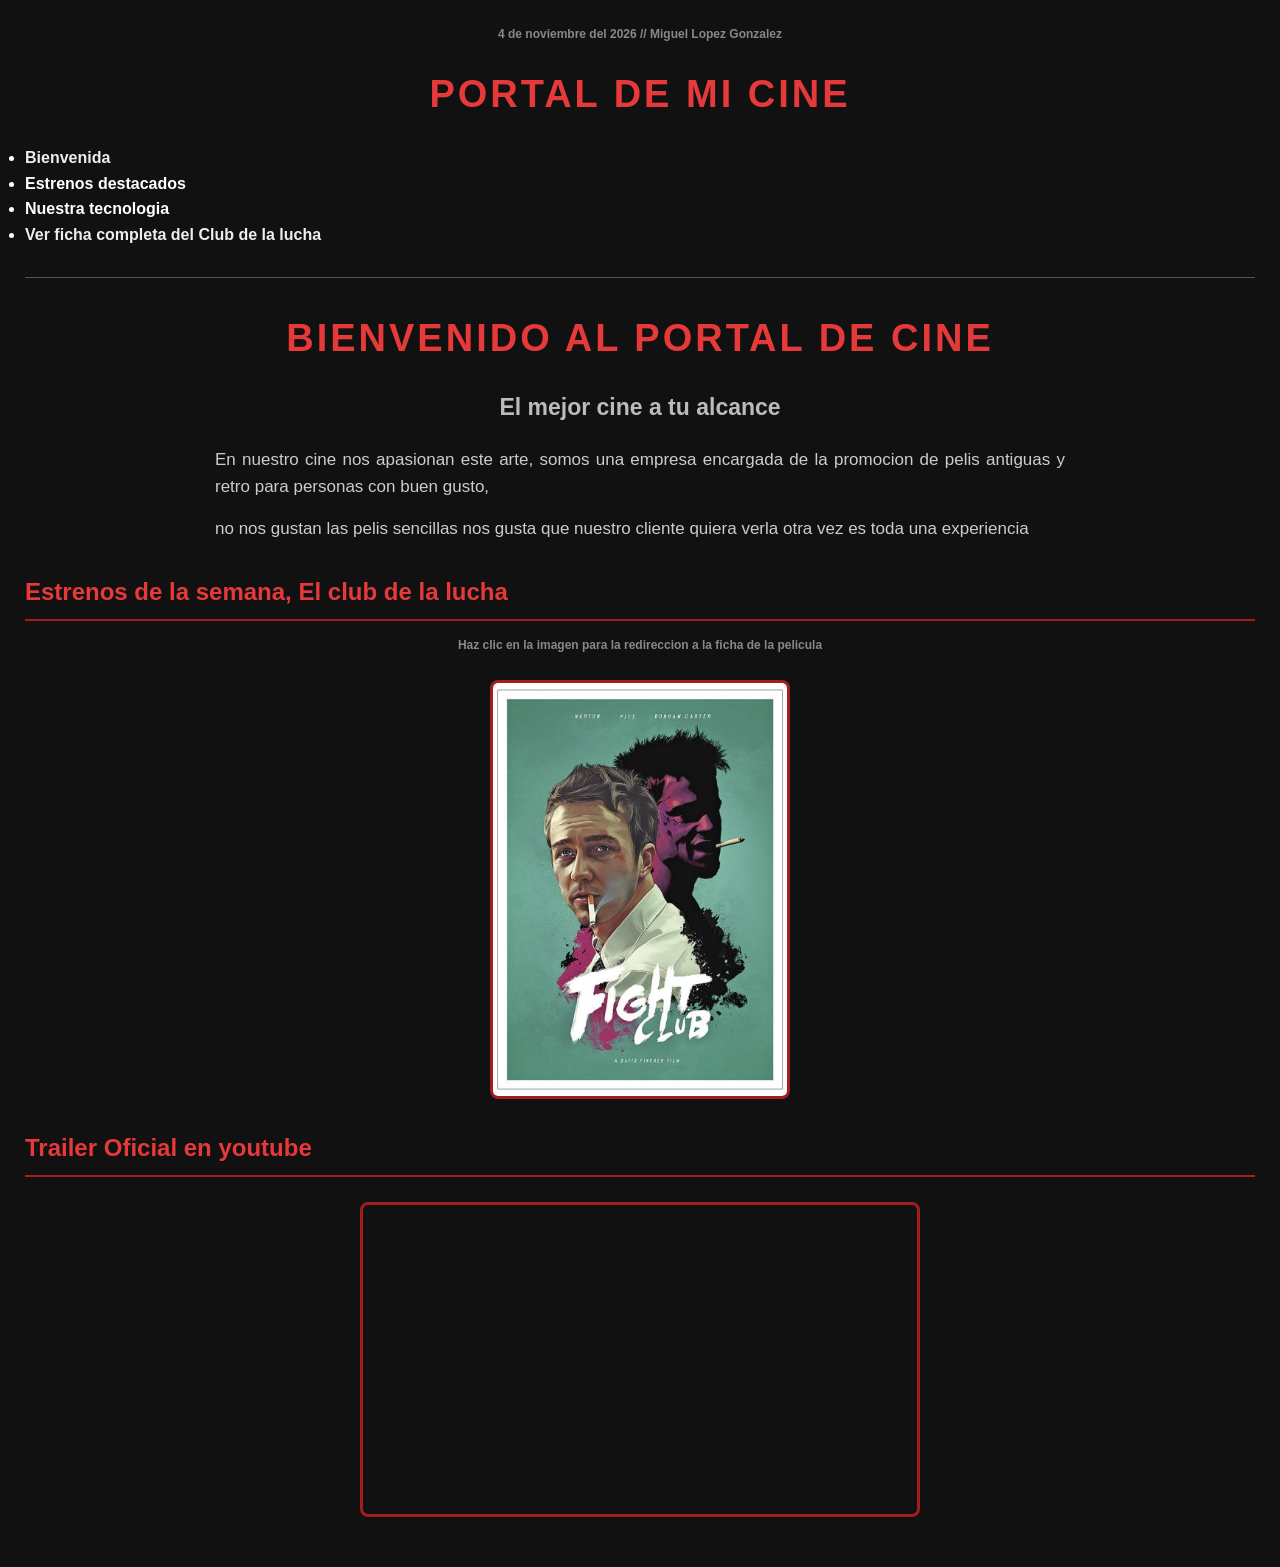
==== MARCAS EZ/MIcine/Index.html @ d6849191 "4 nov" ====
<!DOCTYPE html>
<html lang="en">
<head>
    <meta charset="UTF-8">
    <meta name="viewport" content="width=device-width, initial-scale=1.0">
    <title>Fight Club</title>
    <link rel="stylesheet" href="Styles.css">
    <h6>4 de noviembre del 2026 // Miguel Lopez Gonzalez</h6>
    <H1>PORTAL DE MI CINE</H1>
</head>
<body>
    <ul class="Listatab">
    <li><a href="Index.html">Bienvenida</a></li>
    <li>Estrenos destacados</li>
    <li>Nuestra tecnologia</li>
    <li><a href="Paginas/Pelicula.html">Ver ficha completa del Club de la lucha</a></li>
    </ul>
    
    <hr>

    <H1>Bienvenido al portal de cine</H1>
    <H3>El mejor cine a tu alcance</H3>
        <P>
        En nuestro cine nos apasionan este arte, somos una empresa encargada de la promocion de pelis
        antiguas y retro para personas con buen gusto,
        </P>
        <p>
        no nos gustan las pelis sencillas nos gusta que
        nuestro cliente quiera verla otra vez es toda una experiencia
        </p>

        <H2>Estrenos de la semana, El club de la lucha</H2>
        <h6>Haz clic en la imagen para la redireccion a la ficha de la pelicula</h6>
        <a href="./Paginas/Pelicula.html"><img src="./IMG/file_79_106.jpg" alt="Fight Club"></a>
        <h2>Trailer Oficial en youtube</h2>
        <iframe 
        width="560" 
        height="315" 
        src="https://www.youtube.com/watch?v=iBsiL3NaqhE" 
        title="Título del vídeo" 
        frameborder="0" 
        allow="accelerometer; autoplay; clipboard-write; encrypted-media; gyroscope; picture-in-picture; web-share" 
        allowfullscreen>
        </iframe>

</body>
</html>
---- MARCAS EZ/MIcine/Styles.css ----
/* ESTILOS GENERALES */
* {
    margin: 0;
    padding: 0;
    box-sizing: border-box;
}

body {
    background-color: #111;
    color: #eee;
    font-family: Arial, Helvetica, sans-serif;
    line-height: 1.6;
    padding: 25px;
}

/* TITULO PRINCIPAL */
h1 {
    color: #e63939;
    text-align: center;
    font-size: 38px;
    margin: 20px 0;
    text-transform: uppercase;
    letter-spacing: 3px;
}

h2 {
    color: #e63939;
    margin: 30px 0 15px;
    border-bottom: 2px solid #a51c1c;
    padding-bottom: 8px;
}

h3 {
    color: #bbb;
    text-align: center;
    font-size: 23px;
    margin-bottom: 20px;
}

h6 {
    color: #888;
    text-align: center;
    margin-bottom: 15px;
    font-size: 12px;
}

/* MENU DE NAVEGACION */
Listatab {
    background-color: #222;
    display: flex;
    justify-content: center;
    flex-wrap: wrap;
    gap: 30px;
    list-style: none;
    padding: 20px;
    border-top: 2px solid #a51c1c;
    border-bottom: 2px solid #a51c1c;
}

.Listatab li {
    color: white;
    font-weight: bold;
}

.Listatab a {
    color: #eee;
    text-decoration: none;
    transition: 0.3s;
}

.Listatab a:hover {
    color: #e63939;
}

/* SEPARADOR */
hr {
    border: none;
    border-top: 1px solid #555;
    margin: 30px 0;
}

/* PARRAFOS */
p {
    max-width: 850px;
    margin: 15px auto;
    color: #ccc;
    font-size: 17px;
    text-align: justify;
}

/* IMAGEN DE LA PELICULA */
img {
    display: block;
    width: 300px;
    max-width: 100%;
    margin: 25px auto;
    border: 3px solid #a51c1c;
    border-radius: 8px;
    transition: 0.3s;
}

img:hover {
    transform: scale(1.05);
    box-shadow: 0 0 20px #e63939;
}

/* VIDEO */
iframe {
    display: block;
    max-width: 100%;
    margin: 25px auto;
    border: 3px solid #a51c1c;
    border-radius: 8px;
}

/* ENLACES */
a {
    transition: 0.3s;
}

/* ADAPTACION A MOVILES */
@media (max-width: 600px) {
    body {
        padding: 12px;
    }

    h1 {
        font-size: 27px;
    }

    .Listatab {
        flex-direction: column;
        align-items: center;
        gap: 15px;
    }

    iframe {
        width: 100%;
        height: 220px;
    }
}
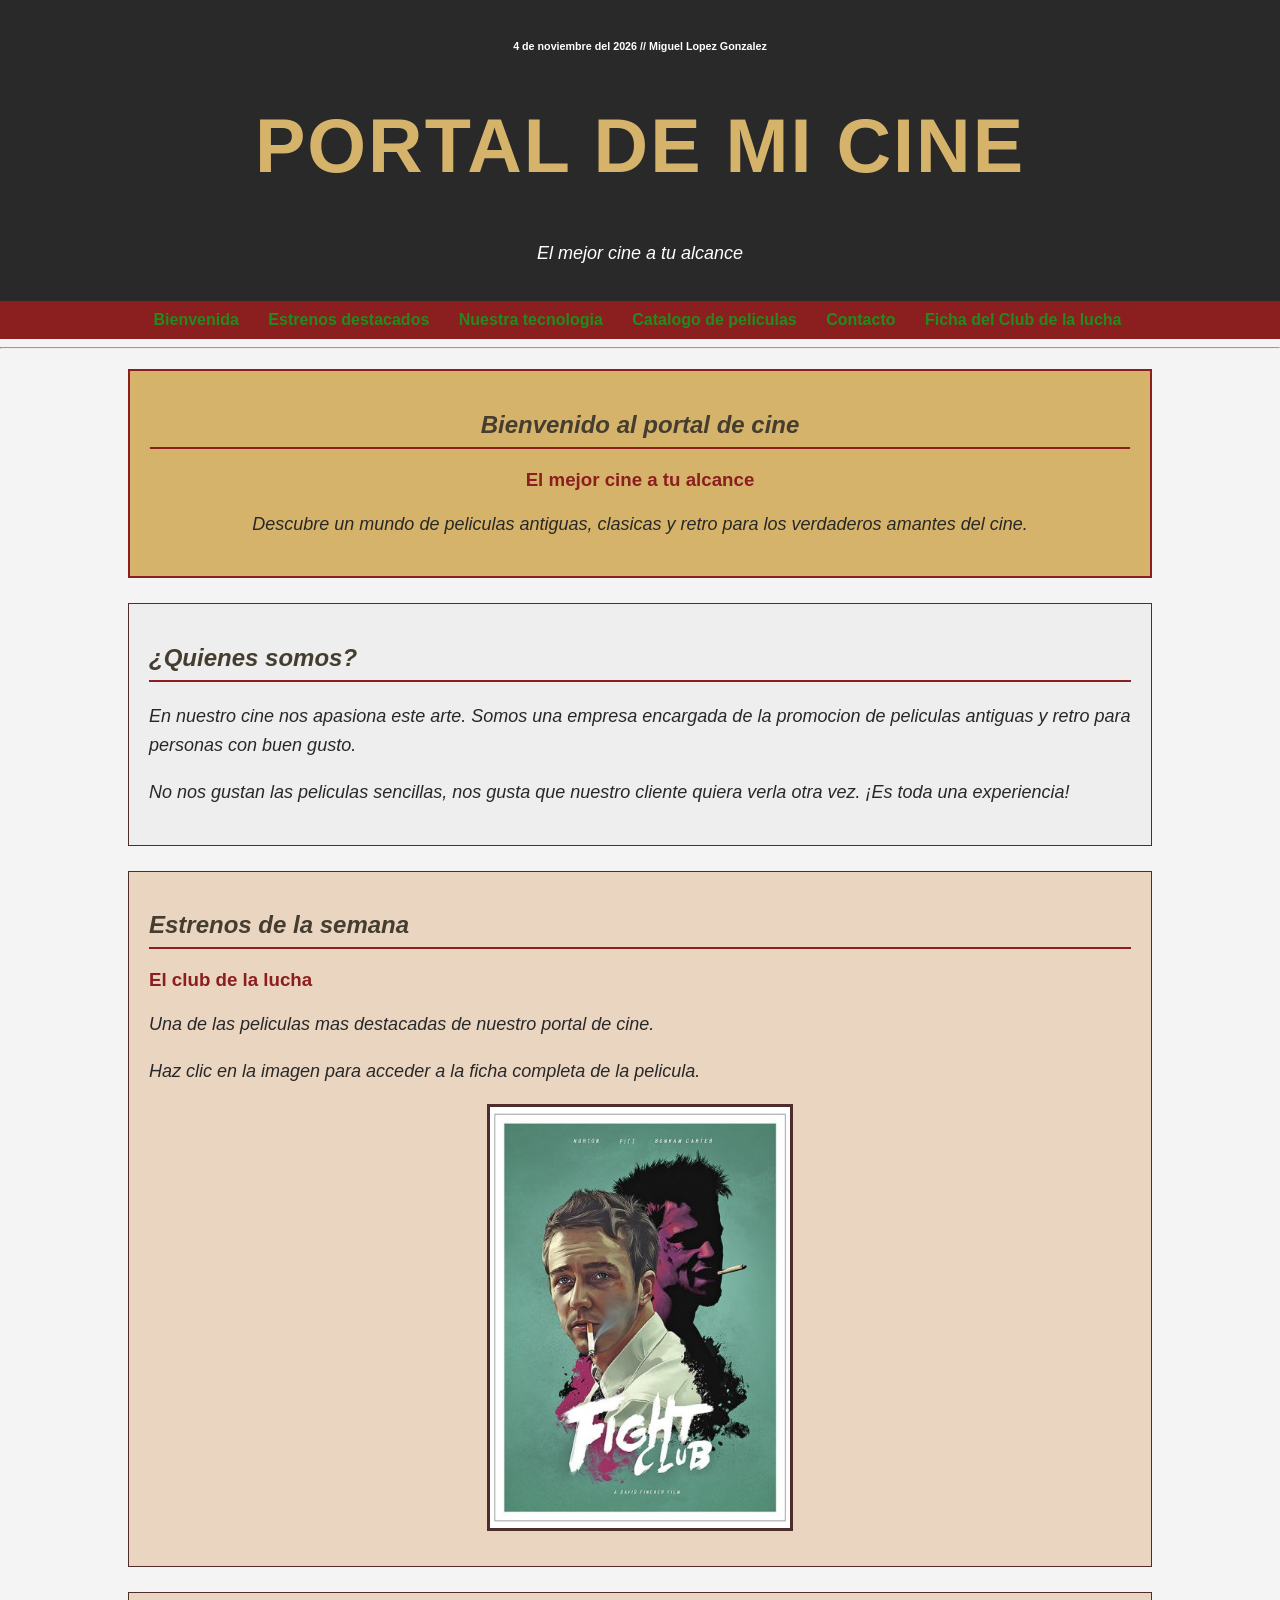
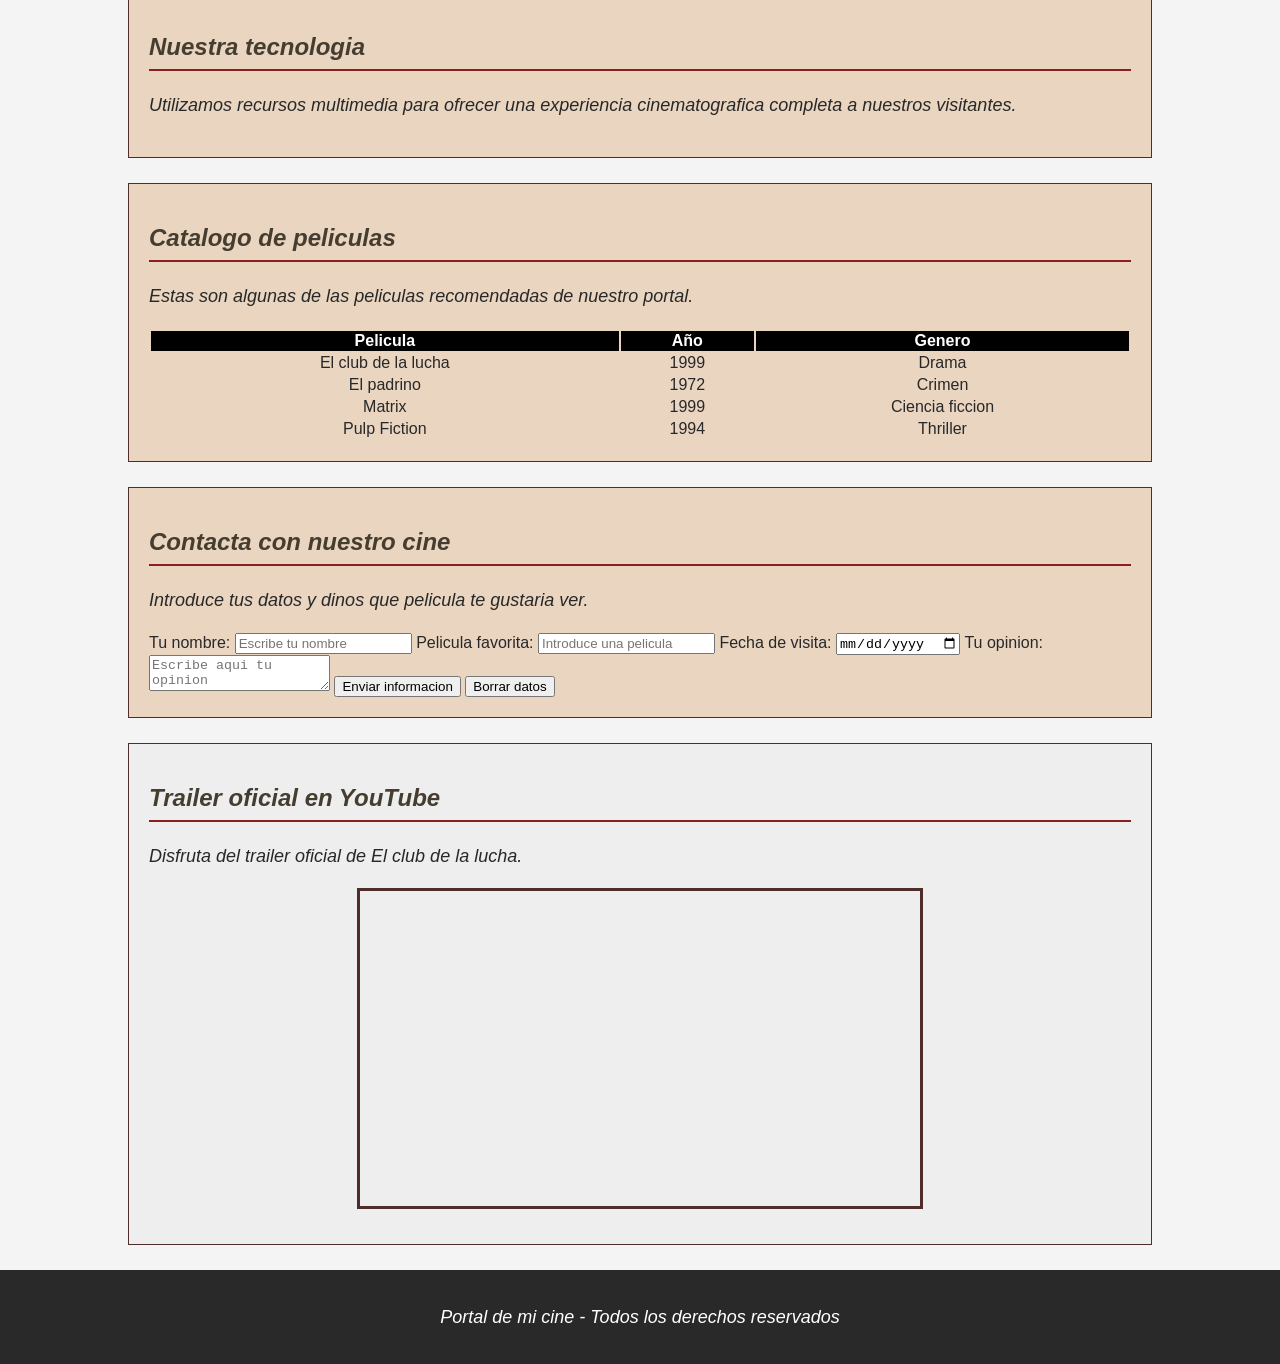
==== commit f798733a: "SIGMA" ====
--- a/MARCAS EZ/MIcine/Index.html
+++ b/MARCAS EZ/MIcine/Index.html
@@ -1,47 +1,209 @@
+
 <!DOCTYPE html>
-<html lang="en">
+<html lang="es">
+
 <head>
     <meta charset="UTF-8">
     <meta name="viewport" content="width=device-width, initial-scale=1.0">
     <title>Fight Club</title>
     <link rel="stylesheet" href="Styles.css">
-    <h6>4 de noviembre del 2026 // Miguel Lopez Gonzalez</h6>
-    <H1>PORTAL DE MI CINE</H1>
 </head>
+
 <body>
-    <ul class="Listatab">
-    <li><a href="Index.html">Bienvenida</a></li>
-    <li>Estrenos destacados</li>
-    <li>Nuestra tecnologia</li>
-    <li><a href="Paginas/Pelicula.html">Ver ficha completa del Club de la lucha</a></li>
-    </ul>
-    
+
+    <!-- Cabecera principal -->
+    <header>
+        <h6>4 de noviembre del 2026 // Miguel Lopez Gonzalez</h6>
+        <h1>PORTAL DE MI CINE</h1>
+        <p>El mejor cine a tu alcance</p>
+    </header>
+
+    <!-- Menu de navegacion -->
+    <nav>
+        <ul class="Listatab">
+            <li><a href="Index.html">Bienvenida</a></li>
+            <li><a href="#estrenos">Estrenos destacados</a></li>
+            <li><a href="#tecnologia">Nuestra tecnologia</a></li>
+            <li><a href="#tabla">Catalogo de peliculas</a></li>
+            <li><a href="#formulario">Contacto</a></li>
+            <li>
+                <a href="Paginas/Pelicula.html">
+                    Ficha del Club de la lucha
+                </a>
+            </li>
+        </ul>
+    </nav>
+
     <hr>
 
-    <H1>Bienvenido al portal de cine</H1>
-    <H3>El mejor cine a tu alcance</H3>
-        <P>
-        En nuestro cine nos apasionan este arte, somos una empresa encargada de la promocion de pelis
-        antiguas y retro para personas con buen gusto,
-        </P>
-        <p>
-        no nos gustan las pelis sencillas nos gusta que
-        nuestro cliente quiera verla otra vez es toda una experiencia
-        </p>
-
-        <H2>Estrenos de la semana, El club de la lucha</H2>
-        <h6>Haz clic en la imagen para la redireccion a la ficha de la pelicula</h6>
-        <a href="./Paginas/Pelicula.html"><img src="./IMG/file_79_106.jpg" alt="Fight Club"></a>
-        <h2>Trailer Oficial en youtube</h2>
-        <iframe 
-        width="560" 
-        height="315" 
-        src="https://www.youtube.com/watch?v=iBsiL3NaqhE" 
-        title="Título del vídeo" 
-        frameborder="0" 
-        allow="accelerometer; autoplay; clipboard-write; encrypted-media; gyroscope; picture-in-picture; web-share" 
-        allowfullscreen>
-        </iframe>
+    <main>
+
+        <!-- Seccion de bienvenida -->
+        <section id="H67">
+            <h2>Bienvenido al portal de cine</h2>
+            <h3>El mejor cine a tu alcance</h3>
+
+            <p>
+                Descubre un mundo de peliculas antiguas,
+                clasicas y retro para los verdaderos amantes del cine.
+            </p>
+        </section>
+
+        <!-- Articulo de presentacion -->
+        <article id="Articulo">
+            <h2>¿Quienes somos?</h2>
+
+            <p>
+                En nuestro cine nos apasiona este arte.
+                Somos una empresa encargada de la promocion
+                de peliculas antiguas y retro para personas
+                con buen gusto.
+            </p>
+
+            <p>
+                No nos gustan las peliculas sencillas,
+                nos gusta que nuestro cliente quiera verla
+                otra vez. ¡Es toda una experiencia!
+            </p>
+        </article>
+
+        <!-- Seccion de estrenos -->
+        <section id="estrenos">
+            <h2>Estrenos de la semana</h2>
+
+            <h3>El club de la lucha</h3>
+
+            <p>
+                Una de las peliculas mas destacadas
+                de nuestro portal de cine.
+            </p>
+
+            <p>
+                Haz clic en la imagen para acceder
+                a la ficha completa de la pelicula.
+            </p>
+
+            <a href="./Paginas/Pelicula.html">
+                <img src="./IMG/file_79_106.jpg"
+                alt="Fight Club">
+            </a>
+        </section>
+
+        <!-- Seccion de tecnologia -->
+        <section id="tecnologia">
+            <h2>Nuestra tecnologia</h2>
+
+            <p>
+                Utilizamos recursos multimedia para ofrecer
+                una experiencia cinematografica completa
+                a nuestros visitantes.
+            </p>
+        </section>
+
+        <!-- Tabla dentro de un recuadro -->
+        <section id="tabla">
+            <h2>Catalogo de peliculas</h2>
+
+            <p>
+                Estas son algunas de las peliculas
+                recomendadas de nuestro portal.
+            </p>
+
+            <table>
+                <tr>
+                    <th>Pelicula</th>
+                    <th>Año</th>
+                    <th>Genero</th>
+                </tr>
+
+                <tr>
+                    <td>El club de la lucha</td>
+                    <td>1999</td>
+                    <td>Drama</td>
+                </tr>
+
+                <tr>
+                    <td>El padrino</td>
+                    <td>1972</td>
+                    <td>Crimen</td>
+                </tr>
+
+                <tr>
+                    <td>Matrix</td>
+                    <td>1999</td>
+                    <td>Ciencia ficcion</td>
+                </tr>
+
+                <tr>
+                    <td>Pulp Fiction</td>
+                    <td>1994</td>
+                    <td>Thriller</td>
+                </tr>
+            </table>
+        </section>
+
+        <!-- Formulario -->
+        <section id="formulario">
+            <h2>Contacta con nuestro cine</h2>
+
+            <p>
+                Introduce tus datos y dinos que pelicula
+                te gustaria ver.
+            </p>
+
+            <form action="#" method="get">
+
+                <label for="nombre">Tu nombre:</label>
+
+                <input type="text" id="nombre"
+                name="nombre" placeholder="Escribe tu nombre">
+
+                <label for="pelicula">Pelicula favorita:</label>
+
+                <input type="text" id="pelicula"
+                name="pelicula" placeholder="Introduce una pelicula">
+
+                <label for="fecha">Fecha de visita:</label>
+
+                <input type="date" id="fecha" name="fecha">
+
+                <label for="opinion">Tu opinion:</label>
+
+                <textarea id="opinion" name="opinion"
+                placeholder="Escribe aqui tu opinion"></textarea>
+
+                <button type="submit">Enviar informacion</button>
+
+                <button type="reset">Borrar datos</button>
+
+            </form>
+        </section>
+
+        <!-- Articulo del trailer -->
+        <article id="Trailer">
+            <h2>Trailer oficial en YouTube</h2>
+
+            <p>
+                Disfruta del trailer oficial de
+                El club de la lucha.
+            </p>
+
+            <iframe
+                width="560"
+                height="315"
+                src="https://www.youtube.com/embed/iBsiL3NaqhE"
+                title="Trailer de Fight Club"
+                allow="accelerometer; autoplay; clipboard-write; encrypted-media; gyroscope; picture-in-picture; web-share"
+                allowfullscreen>
+            </iframe>
+        </article>
+
+    </main>
+
+    <!-- Pie de pagina -->
+    <footer>
+        <p>Portal de mi cine - Todos los derechos reservados</p>
+    </footer>
 
 </body>
-</html>+</html>
--- a/MARCAS EZ/MIcine/Styles.css
+++ b/MARCAS EZ/MIcine/Styles.css
@@ -1,142 +1,173 @@
 
-/* ESTILOS GENERALES */
-* {
+/* Estilo general de la pagina */
+body {
+    font-family: Arial, Helvetica, sans-serif;
+    color: rgb(40, 40, 40);
+    background-color: #f4f4f4;
     margin: 0;
-    padding: 0;
-    box-sizing: border-box;
 }
 
-body {
-    background-color: #111;
-    color: #eee;
-    font-family: Arial, Helvetica, sans-serif;
-    line-height: 1.6;
-    padding: 25px;
+/* Cabecera principal */
+header {
+    background-color: #292929;
+    color: white;
+    padding: 15px;
+    text-align: center;
 }
 
-/* TITULO PRINCIPAL */
-h1 {
-    color: #e63939;
+header h1 {
+    font-size: 2cm;
+    text-transform: uppercase;
+    letter-spacing: 2px;
+    color: #d6b36a;
+}
+
+/* Menu de navegacion */
+nav {
+    background-color: #8b1e1e;
+    padding: 10px;
+}
+
+nav ul {
+    list-style-type: none;
     text-align: center;
-    font-size: 38px;
-    margin: 20px 0;
-    text-transform: uppercase;
-    letter-spacing: 3px;
+    padding: 0;
+    margin: 0;
+}
+
+nav li {
+    display: inline-block;
+    margin: 10px;
+}
+
+nav a {
+    color: white;
+    text-decoration: none;
+    font-weight: bold;
+}
+
+/* Contenido principal */
+main {
+    width: 80%;
+    margin: 20px auto;
+}
+
+/* Estilo de los recuadros */
+section {
+    background-color: #e9d5c0;
+    padding: 20px;
+    border: 1px solid #502d2d;
+    margin-bottom: 25px;
+}
+
+/* Recuadro de bienvenida */
+#H67 {
+    background-color: #d6b36a;
+    border: 2px solid #8b1e1e;
+    text-align: center;
+}
+
+/* Articulos */
+article {
+    background-color: #eeeeee;
+    padding: 20px;
+    border: 1px solid #502d2d;
+    margin-bottom: 25px;
+}
+
+/* Titulos */
+h1, h2 {
+    color: rgb(68, 61, 48);
+}
+
+h2, p {
+    font-style: italic;
 }
 
 h2 {
-    color: #e63939;
-    margin: 30px 0 15px;
-    border-bottom: 2px solid #a51c1c;
+    border-bottom: 2px solid #8b1e1e;
     padding-bottom: 8px;
 }
 
 h3 {
-    color: #bbb;
-    text-align: center;
-    font-size: 23px;
-    margin-bottom: 20px;
+    color: #8b1e1e;
 }
 
-h6 {
-    color: #888;
+/* Texto */
+h1 {
     text-align: center;
-    margin-bottom: 15px;
-    font-size: 12px;
+    text-transform: uppercase;
+    letter-spacing: 2px;
 }
 
-/* MENU DE NAVEGACION */
-Listatab {
-    background-color: #222;
-    display: flex;
-    justify-content: center;
-    flex-wrap: wrap;
-    gap: 30px;
-    list-style: none;
-    padding: 20px;
-    border-top: 2px solid #a51c1c;
-    border-bottom: 2px solid #a51c1c;
+p {
+    font-size: 18px;
+    line-height: 1.6;
 }
 
-.Listatab li {
-    color: white;
+/* Listas dentro de las secciones */
+section ul {
+    list-style-type: square;
+}
+
+/* Texto destacado */
+article em {
+    color: rgb(226, 43, 43);
     font-weight: bold;
 }
 
-.Listatab a {
-    color: #eee;
-    text-decoration: none;
-    transition: 0.3s;
+/* Imagen de la pelicula */
+img {
+    width: 300px;
+    max-width: 100%;
+    display: block;
+    margin: 15px auto;
+    border: 3px solid #502d2d;
 }
 
-.Listatab a:hover {
-    color: #e63939;
+/* Video */
+iframe {
+    max-width: 100%;
+    display: block;
+    margin: 15px auto;
+    border: 3px solid #502d2d;
 }
 
-/* SEPARADOR */
-hr {
-    border: none;
-    border-top: 1px solid #555;
-    margin: 30px 0;
+/* Pie de pagina */
+footer {
+    background-color: #292929;
+    color: white;
+    text-align: center;
+    padding: 15px;
 }
 
-/* PARRAFOS */
-p {
-    max-width: 850px;
-    margin: 15px auto;
-    color: #ccc;
-    font-size: 17px;
-    text-align: justify;
+nav ul li{
+    display: inline;
+    margin-right: 15px;
+}
+a:link, a:visited{
+    color: #228b1e;
 }
 
-/* IMAGEN DE LA PELICULA */
-img {
-    display: block;
-    width: 300px;
-    max-width: 100%;
-    margin: 25px auto;
-    border: 3px solid #a51c1c;
-    border-radius: 8px;
-    transition: 0.3s;
+a:hover {
+    color: #000000;
 }
 
-img:hover {
-    transform: scale(1.05);
-    box-shadow: 0 0 20px #e63939;
+a:active{
+    color: #d6b36a;
 }
 
-/* VIDEO */
-iframe {
-    display: block;
-    max-width: 100%;
-    margin: 25px auto;
-    border: 3px solid #a51c1c;
-    border-radius: 8px;
+table {
+    width: 100%;
+    
+}
+th, td {
+    border: solid color(srgb rgb(0, 0, 0) rgb(0, 0, 0) blue);
+    text-align: center;
 }
 
-/* ENLACES */
-a {
-    transition: 0.3s;
+th {
+    background-color: #000000;
+    color: #ffff;
+    
 }
-
-/* ADAPTACION A MOVILES */
-@media (max-width: 600px) {
-    body {
-        padding: 12px;
-    }
-
-    h1 {
-        font-size: 27px;
-    }
-
-    .Listatab {
-        flex-direction: column;
-        align-items: center;
-        gap: 15px;
-    }
-
-    iframe {
-        width: 100%;
-        height: 220px;
-    }
-}
